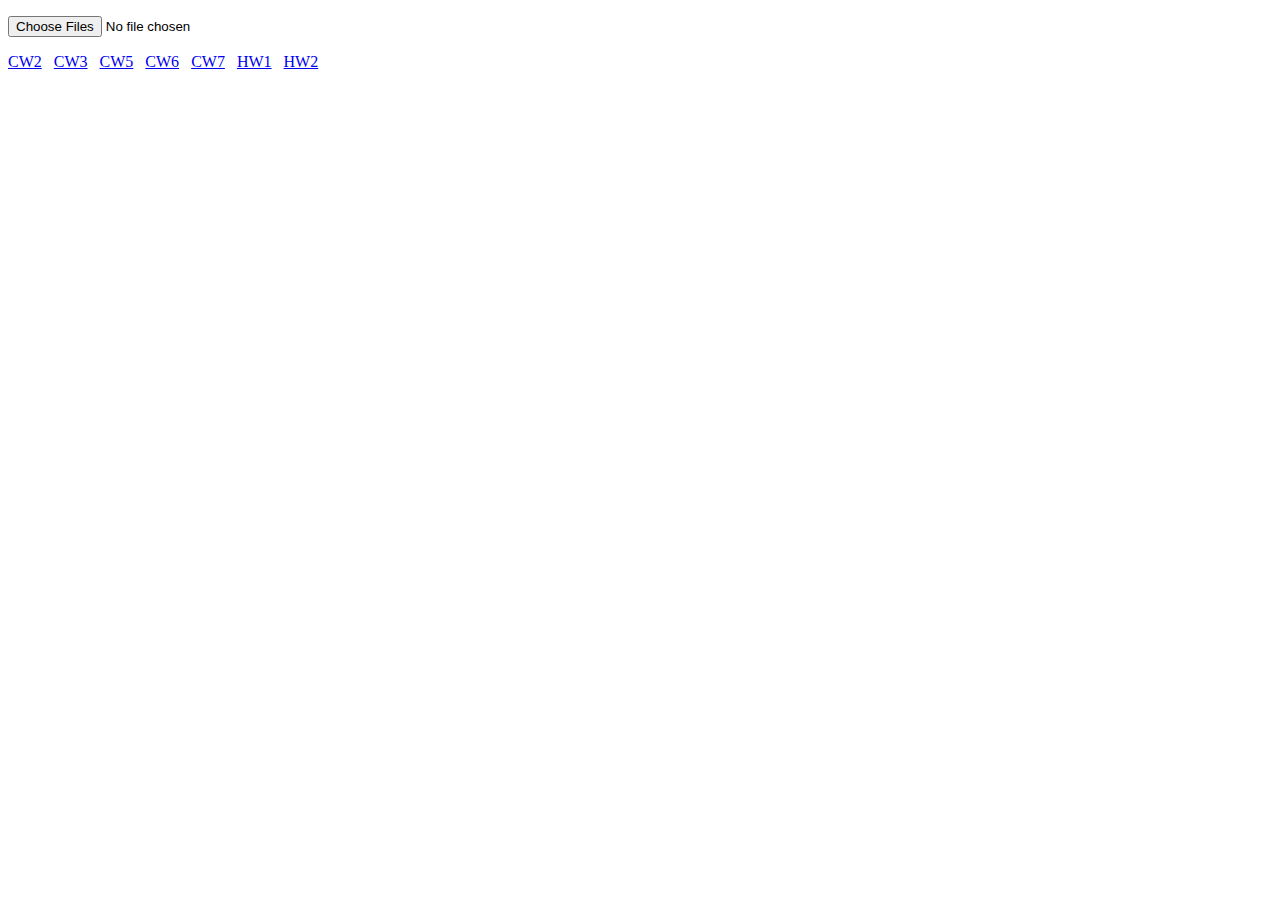
==== index.html @ e8e0c9b8 "Update" ====
<!DOCTYPE html>
<html lang="en-US">
<head>
    <meta charset="UTF-8">
    <meta name="viewport" content="width=device-width">
    <link href="https://maeyler.github.io/JS/sss/inspector.css" 
          rel="stylesheet" media="all">
    <script src="https://maeyler.github.io/JS/sss/inspector.js"></script>
    <script src="Database.js"></script>
    <title>Eloquent JavaScript </title>
</head>

<body>
<script>
    if ('serviceWorker' in navigator) {
          navigator.serviceWorker
            .register('sw.js')
            .then((reg) => { console.log('SW Registered', reg) })
            .catch(console.log)
        }
  </script>
<script>
function init() {
    	
    	
    	display(MENU); 
    	display(new CW4());
    	display(MENU);
}
    	//docName.innerText = "Inspector "+VERSION;
    	try {
        	inspect(document.body, init); //makes the table
        	//inp.value = "new Number(c.pi)";
    	} catch(e) {
        	reportError(e);
    	}

</script>

<p><input type=file multiple onChange='fileSelect(this)' />
</p><p>
<a href="https://celilreha.github.io/AdvancedProg/CW2/CW_Array.html">CW2</a> &nbsp;
<a href="https://celilreha.github.io/AdvancedProg/CW3/inspector.html">CW3</a> &nbsp;
<a href="https://celilreha.github.io/AdvancedProg/CW5">CW5</a> &nbsp;
<a href="https://celilreha.github.io/AdvancedProg/CW6">CW6</a> &nbsp;
<a href="https://celilreha.github.io/AdvancedProg/CW7">CW7</a> &nbsp;
<a href="https://celilreha.github.io/AdvancedProg/HW1/HW_Array.html">HW1</a> &nbsp;
<a href="https://celilreha.github.io/AdvancedProg/HW2/Database.html">HW2</a>
</p>
<pre id=disp1></pre>
<img id=disp2 />

</body>
</html>
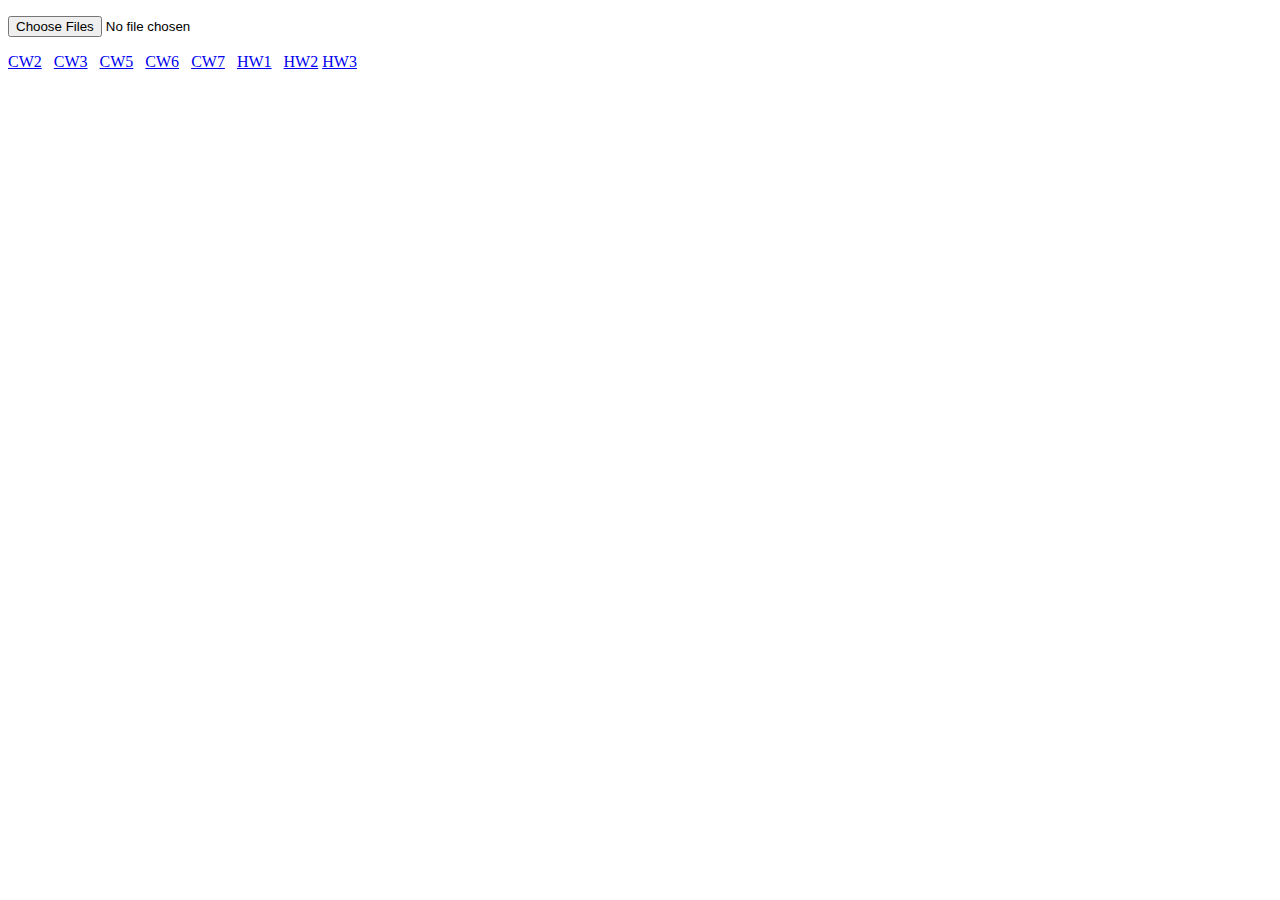
==== commit 905951ea: "HomeWork 3" ====
--- a/index.html
+++ b/index.html
@@ -46,6 +46,7 @@
 <a href="https://celilreha.github.io/AdvancedProg/CW7">CW7</a> &nbsp;
 <a href="https://celilreha.github.io/AdvancedProg/HW1/HW_Array.html">HW1</a> &nbsp;
 <a href="https://celilreha.github.io/AdvancedProg/HW2/Database.html">HW2</a>
+    <a href="https://celilreha.github.io/AdvancedProg/HW3/">HW3</a>
 </p>
 <pre id=disp1></pre>
 <img id=disp2 />
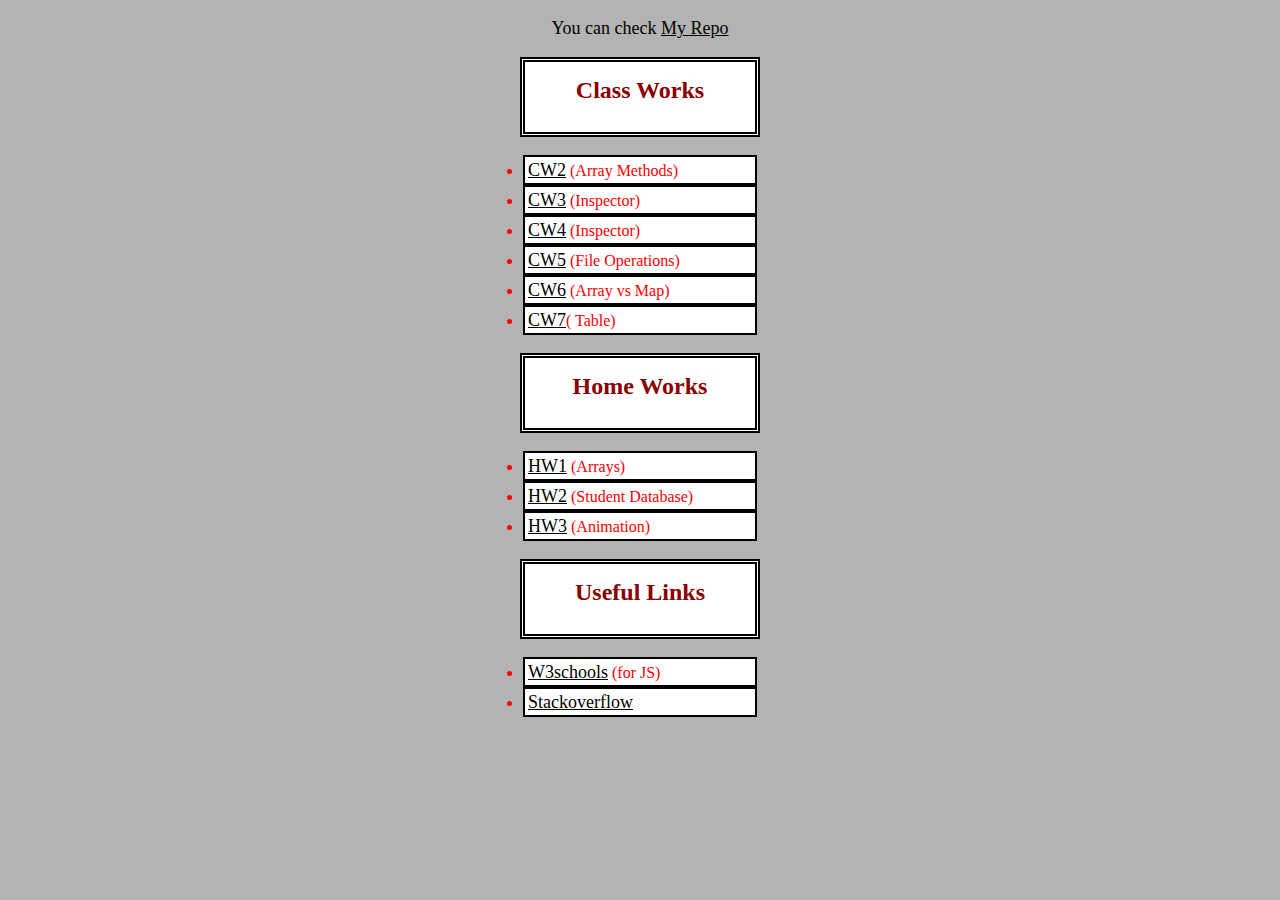
==== commit 85599306: "Update" ====
--- a/index.html
+++ b/index.html
@@ -3,53 +3,91 @@
 <head>
     <meta charset="UTF-8">
     <meta name="viewport" content="width=device-width">
-    <link href="https://maeyler.github.io/JS/sss/inspector.css" 
-          rel="stylesheet" media="all">
-    <script src="https://maeyler.github.io/JS/sss/inspector.js"></script>
-    <script src="Database.js"></script>
-    <title>Eloquent JavaScript </title>
+    <link rel="manifest" href="manifest.json">
+    <title>Advanced Prog(by CRE) </title>
 </head>
+<style>
+    html{
+        min-width: 400px;
+        max-width: 600px;
+        min-height: 600px;
+        max-height: 1000px;
+        margin:0 auto;
+    }
+    body{
 
-<body>
+        background-color: rgba(111, 111, 111, 0.53);
+        margin:0 auto;
+        font:18px Manjari;
+    }
+    li{
+        margin:0 auto;
+        width: 224px;
+        height: 20px;
+        font:16px "Manjari Bold";
+        padding: 3px 3px;
+        color: red;
+        background-color: white;
+        border:2px solid black;
+    }
+    a{
+        margin:0 auto;
+        color: black;
+        font:18px "Manjari Bold";
+
+    }
+    p{
+        color: black;
+        font:18px "Manjari Bold";
+        text-align: center;
+    }
+    h3{
+        margin:0 auto;
+        width: 200px;
+        height: 40px;
+        font:24px Ubuntu ;
+        font-weight: bold;
+        padding: 15px 15px;
+        color: darkred;
+        text-align: center;
+        background-color: white;
+        border: 5px double black;
+    }
+</style>
+
 <script>
     if ('serviceWorker' in navigator) {
           navigator.serviceWorker
-            .register('sw.js')
+            .register('/https://celilreha.github.io/AdvancedProg/sw.js')
             .then((reg) => { console.log('SW Registered', reg) })
             .catch(console.log)
         }
   </script>
-<script>
-function init() {
-    	
-    	
-    	display(MENU); 
-    	display(new CW4());
-    	display(MENU);
-}
-    	//docName.innerText = "Inspector "+VERSION;
-    	try {
-        	inspect(document.body, init); //makes the table
-        	//inp.value = "new Number(c.pi)";
-    	} catch(e) {
-        	reportError(e);
-    	}
-
-</script>
-
-<p><input type=file multiple onChange='fileSelect(this)' />
-</p><p>
-<a href="https://celilreha.github.io/AdvancedProg/CW2/CW_Array.html">CW2</a> &nbsp;
-<a href="https://celilreha.github.io/AdvancedProg/CW3/inspector.html">CW3</a> &nbsp;
-<a href="https://celilreha.github.io/AdvancedProg/CW5">CW5</a> &nbsp;
-<a href="https://celilreha.github.io/AdvancedProg/CW6">CW6</a> &nbsp;
-<a href="https://celilreha.github.io/AdvancedProg/CW7">CW7</a> &nbsp;
-<a href="https://celilreha.github.io/AdvancedProg/HW1/HW_Array.html">HW1</a> &nbsp;
-<a href="https://celilreha.github.io/AdvancedProg/HW2/Database.html">HW2</a>
-    <a href="https://celilreha.github.io/AdvancedProg/HW3/">HW3</a>
+<body><div>
+<p>You can check
+<a href="https://github.com/celilreha/AdvancedProg">My Repo</a>
 </p>
-<pre id=disp1></pre>
-<img id=disp2 />
-
+<p>
+<h3>Class Works</h3>
+<p></p>
+<li><a href="https://celilreha.github.io/AdvancedProg/CW2/CW_Array.html">CW2</a> (Array Methods) </li>
+<li><a href="https://celilreha.github.io/AdvancedProg/CW3/inspector.html">CW3</a> (Inspector) </li>
+<li><a href="https://celilreha.github.io/AdvancedProg/CW4">CW4</a> (Inspector) </li>
+<li><a href="https://celilreha.github.io/AdvancedProg/CW5">CW5</a> (File Operations) </li>
+<li><a href="https://celilreha.github.io/AdvancedProg/CW6">CW6</a> (Array vs Map) </li>
+<li><a href="https://celilreha.github.io/AdvancedProg/CW7">CW7</a>( Table) </li>
+<p></p>
+<h3>Home Works</h3>
+<p></p>
+<li><a href="https://celilreha.github.io/AdvancedProg/HW1/HW_Array.html">HW1</a> (Arrays) </li>
+<li><a href="https://celilreha.github.io/AdvancedProg/HW2/Database.html">HW2</a> (Student Database) </li>
+<li><a href="https://celilreha.github.io/AdvancedProg/HW3/">HW3</a> (Animation) </li>
+<p></p>
+<h3>Useful Links</h3>
+<p></p>
+<li><a href="https://www.w3schools.com/js/">W3schools</a> (for JS) </li>
+<li><a href="https://stackoverflow.com/">Stackoverflow</a> </li>
+</p>
+</div>
 </body>
 </html>
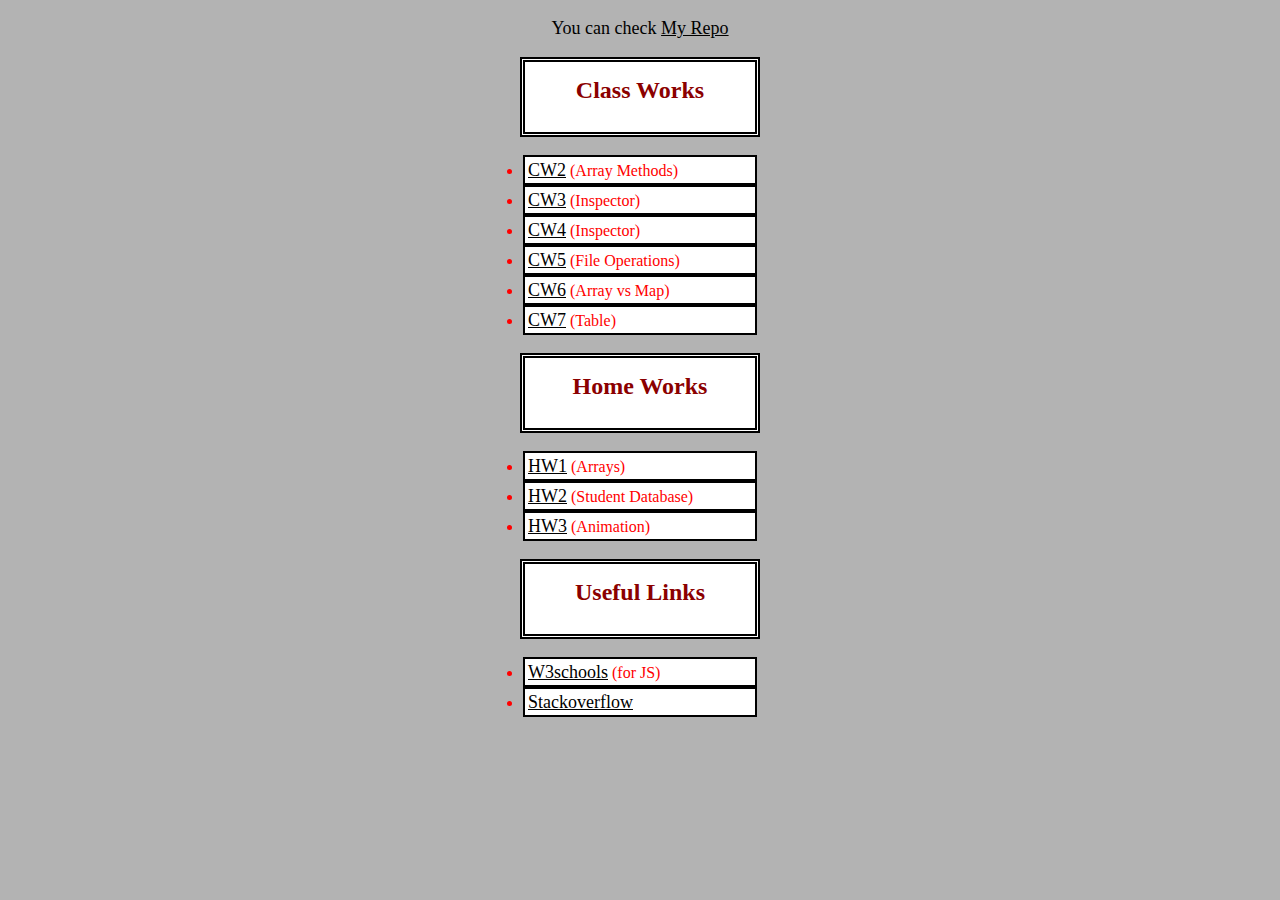
==== commit 3239b413: "Update" ====
--- a/index.html
+++ b/index.html
@@ -56,14 +56,15 @@
 </style>
 
 <script>
+
     if ('serviceWorker' in navigator) {
           navigator.serviceWorker
-            .register('/https://celilreha.github.io/AdvancedProg/sw.js')
+            .register('https://celilreha.github.io/AdvancedProg/sw.js')
             .then((reg) => { console.log('SW Registered', reg) })
             .catch(console.log)
         }
   </script>
-<body><div>
+<body>
 <p>You can check
 <a href="https://github.com/celilreha/AdvancedProg">My Repo</a>
 </p>
@@ -75,7 +76,7 @@
 <li><a href="https://celilreha.github.io/AdvancedProg/CW4">CW4</a> (Inspector) </li>
 <li><a href="https://celilreha.github.io/AdvancedProg/CW5">CW5</a> (File Operations) </li>
 <li><a href="https://celilreha.github.io/AdvancedProg/CW6">CW6</a> (Array vs Map) </li>
-<li><a href="https://celilreha.github.io/AdvancedProg/CW7">CW7</a>( Table) </li>
+<li><a href="https://celilreha.github.io/AdvancedProg/CW7">CW7</a> (Table) </li>
 <p></p>
 <h3>Home Works</h3>
 <p></p>
@@ -88,6 +89,5 @@
 <li><a href="https://www.w3schools.com/js/">W3schools</a> (for JS) </li>
 <li><a href="https://stackoverflow.com/">Stackoverflow</a> </li>
 </p>
-</div>
 </body>
 </html>
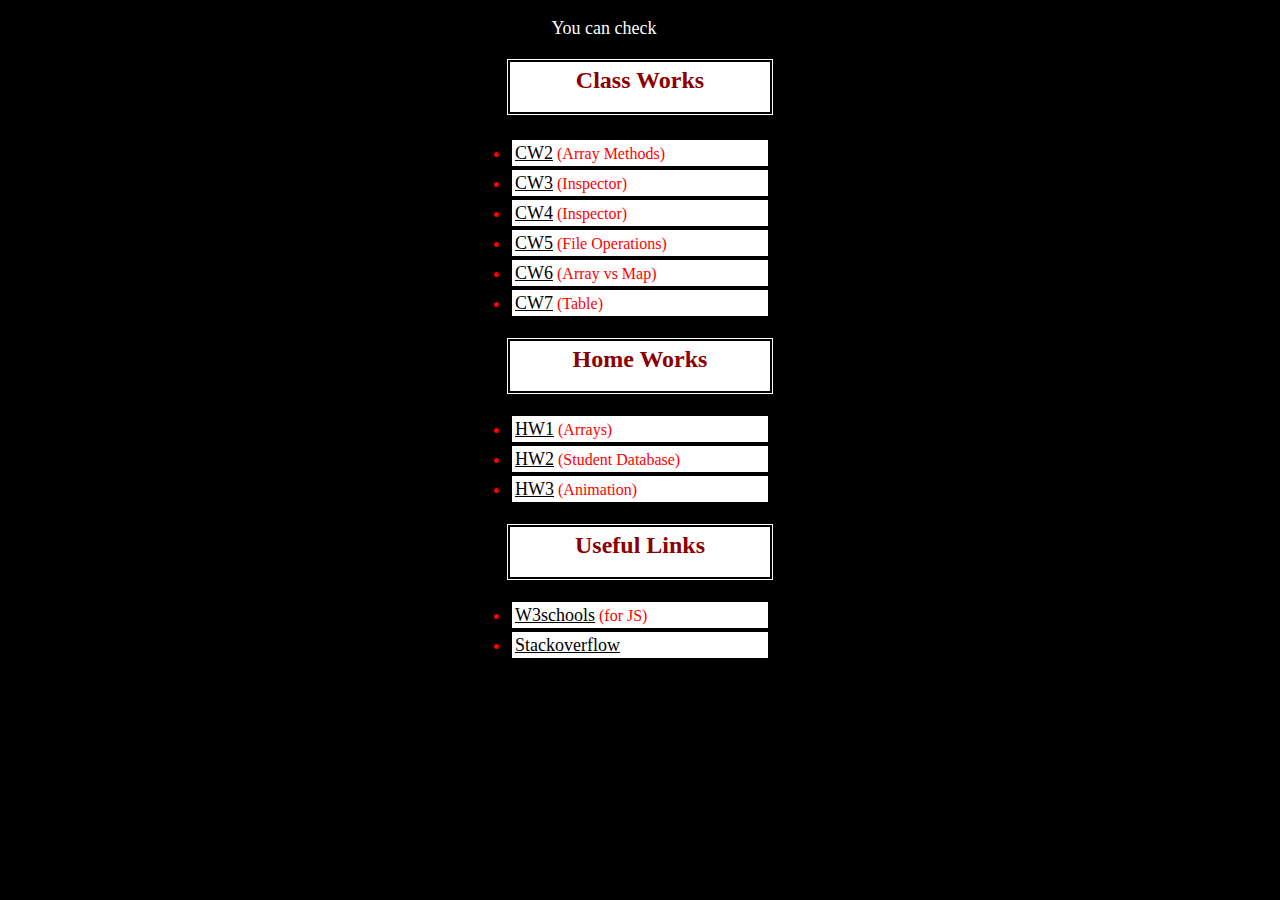
==== commit 926b40ea: "Update index.html" ====
--- a/index.html
+++ b/index.html
@@ -16,13 +16,13 @@
     }
     body{
 
-        background-color: rgba(111, 111, 111, 0.53);
+        background-color: black;
         margin:0 auto;
         font:18px Manjari;
     }
     li{
         margin:0 auto;
-        width: 224px;
+        width: 250px;
         height: 20px;
         font:16px "Manjari Bold";
         padding: 3px 3px;
@@ -37,17 +37,17 @@
 
     }
     p{
-        color: black;
+        color: white;
         font:18px "Manjari Bold";
         text-align: center;
     }
     h3{
         margin:0 auto;
-        width: 200px;
+        width: 250px;
         height: 40px;
         font:24px Ubuntu ;
         font-weight: bold;
-        padding: 15px 15px;
+        padding: 5px 5px;
         color: darkred;
         text-align: center;
         background-color: white;
@@ -56,7 +56,12 @@
 </style>
 
 <script>
-
+    self.addEventListener('install', function (event) {
+        event.waitUntil(self.skipWaiting()); // Activate worker immediately
+    });
+    self.addEventListener('activate', function (event) {
+        event.waitUntil(self.clients.claim()); // Become available to all pages
+    });
     if ('serviceWorker' in navigator) {
           navigator.serviceWorker
             .register('https://celilreha.github.io/AdvancedProg/sw.js')
@@ -70,7 +75,7 @@
 </p>
 <p>
 <h3>Class Works</h3>
-<p></p>
+<br>
 <li><a href="https://celilreha.github.io/AdvancedProg/CW2/CW_Array.html">CW2</a> (Array Methods) </li>
 <li><a href="https://celilreha.github.io/AdvancedProg/CW3/inspector.html">CW3</a> (Inspector) </li>
 <li><a href="https://celilreha.github.io/AdvancedProg/CW4">CW4</a> (Inspector) </li>
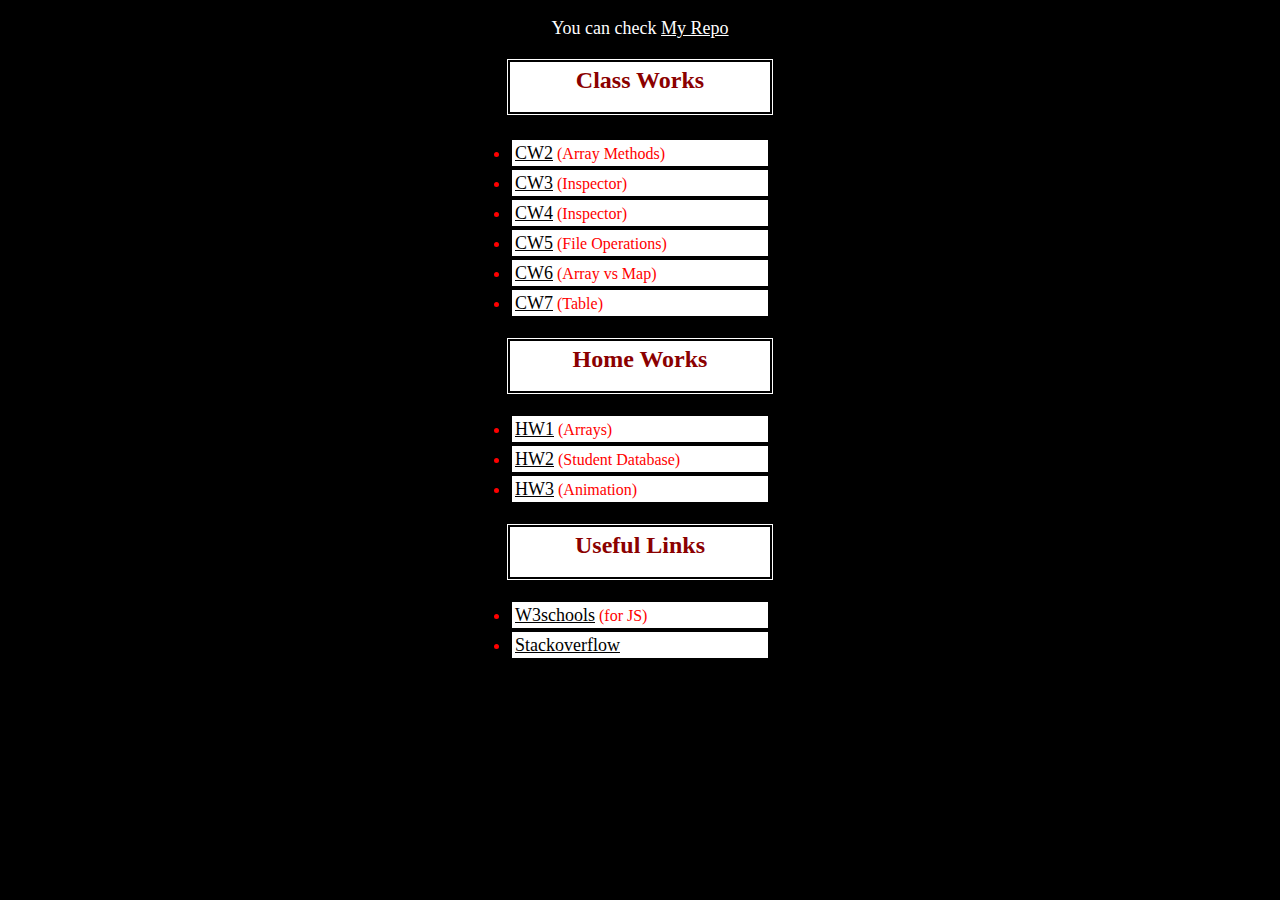
==== commit bd0d238c: "Update index.html" ====
--- a/index.html
+++ b/index.html
@@ -71,7 +71,7 @@
   </script>
 <body>
 <p>You can check
-<a href="https://github.com/celilreha/AdvancedProg">My Repo</a>
+<a href="https://github.com/celilreha/AdvancedProg" style="color:white;" >My Repo</a>
 </p>
 <p>
 <h3>Class Works</h3>
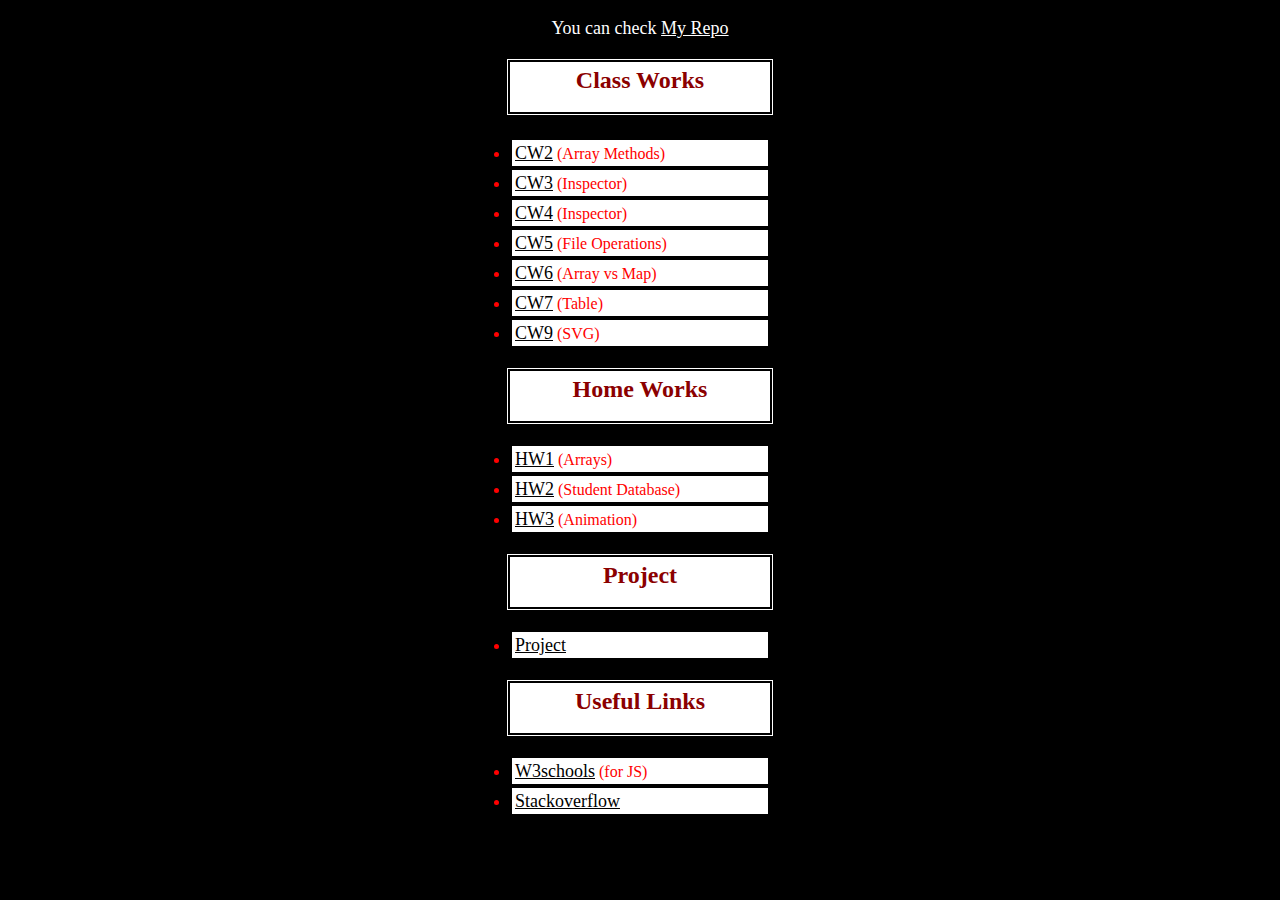
==== commit 77bf8045: "Update index.html" ====
--- a/index.html
+++ b/index.html
@@ -5,6 +5,7 @@
     <meta name="viewport" content="width=device-width">
     <link rel="manifest" href="manifest.json">
     <title>Advanced Prog(by CRE) </title>
+    <link rel="icon" href="images/CRE.png">
 </head>
 <style>
     html{
@@ -82,12 +83,17 @@
 <li><a href="https://celilreha.github.io/AdvancedProg/CW5">CW5</a> (File Operations) </li>
 <li><a href="https://celilreha.github.io/AdvancedProg/CW6">CW6</a> (Array vs Map) </li>
 <li><a href="https://celilreha.github.io/AdvancedProg/CW7">CW7</a> (Table) </li>
+<li><a href="https://celilreha.github.io/AdvancedProg/CW9">CW9</a> (SVG) </li>
 <p></p>
 <h3>Home Works</h3>
 <p></p>
 <li><a href="https://celilreha.github.io/AdvancedProg/HW1/HW_Array.html">HW1</a> (Arrays) </li>
 <li><a href="https://celilreha.github.io/AdvancedProg/HW2/Database.html">HW2</a> (Student Database) </li>
 <li><a href="https://celilreha.github.io/AdvancedProg/HW3/">HW3</a> (Animation) </li>
+<p></p>
+<h3>Project</h3>
+<p></p>
+<li><a href="https://celilreha.github.io/AdvancedProg/Project">Project</a> </li>
 <p></p>
 <h3>Useful Links</h3>
 <p></p>
